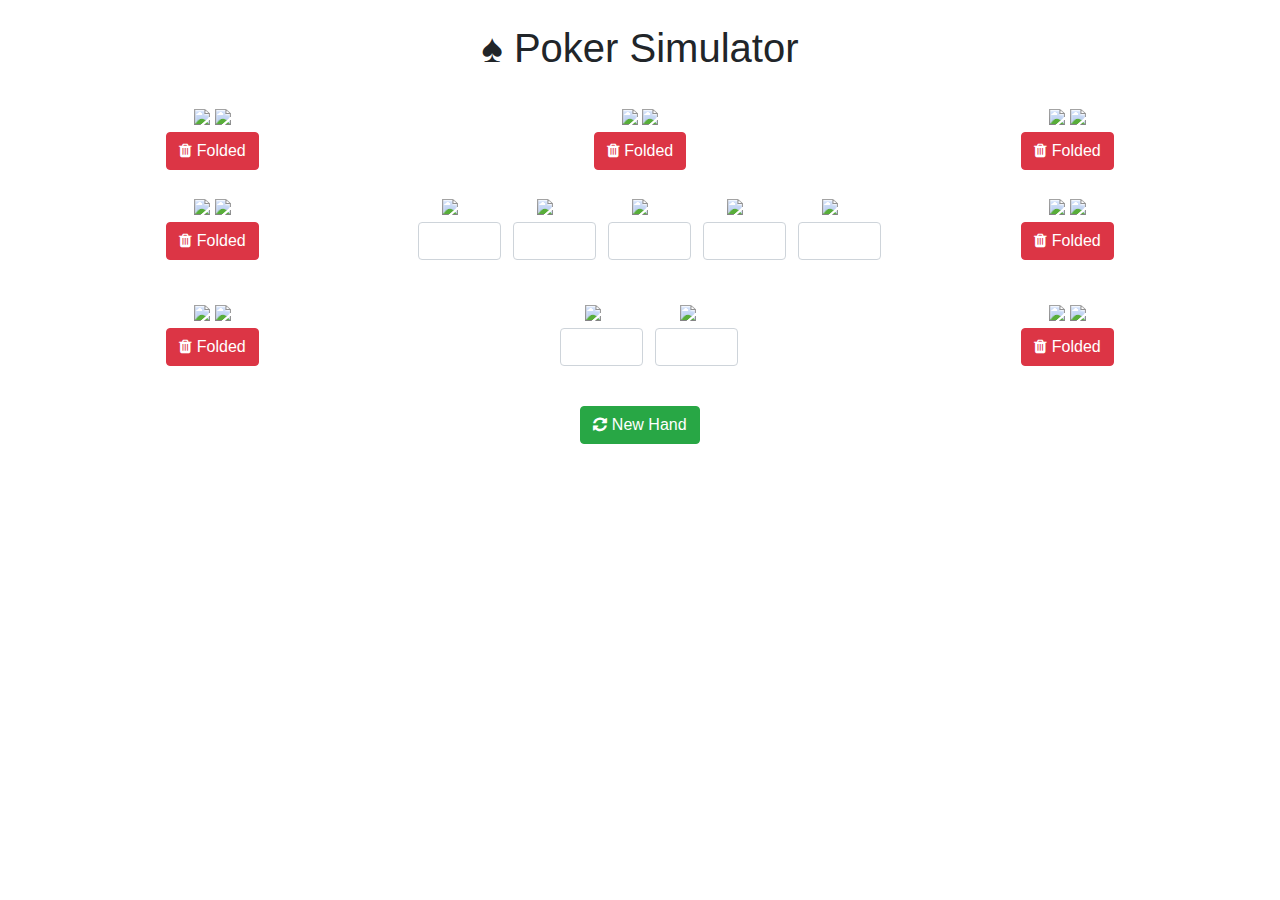
==== index.html @ f5595b81 "Add bare-bones testing framework for rank." ====
<!doctype html>
<html>
<head>
  <meta charset="utf-8">
  <meta name="viewport" content="width=device-width, initial-scale=1, shrink-to-fit=no">
  <title>&spades; Poker Simulator</title>
  <link rel="stylesheet" href="https://stackpath.bootstrapcdn.com/bootstrap/4.3.1/css/bootstrap.min.css" integrity="sha384-ggOyR0iXCbMQv3Xipma34MD+dH/1fQ784/j6cY/iJTQUOhcWr7x9JvoRxT2MZw1T" crossorigin="anonymous">
  <link rel="stylesheet" href="https://stackpath.bootstrapcdn.com/font-awesome/4.7.0/css/font-awesome.min.css" integrity="sha384-wvfXpqpZZVQGK6TAh5PVlGOfQNHSoD2xbE+QkPxCAFlNEevoEH3Sl0sibVcOQVnN" crossorigin="anonymous">
  <link rel="stylesheet" href="css/poker.css">
</head>
<body>

  <div class="container text-center">
    <div class="row mt-4 mb-4">
      <div class="col">
        <h1>&spades; Poker Simulator</h1>
      </div>
    </div>

    <div class="row mb-4">
      <div class="col">
        <img class="p1c1" src="https://upload.wikimedia.org/wikipedia/commons/thumb/b/be/Card_back_17.svg/83px-Card_back_17.svg.png">
        <img class="p1c2" src="https://upload.wikimedia.org/wikipedia/commons/thumb/b/be/Card_back_17.svg/83px-Card_back_17.svg.png">
        <br>

        <button type="button" class="p1-fold btn btn-danger mt-1" onclick="hand.fold('p1')">
          <i class="fa fa-trash"></i> Folded
        </button>
      </div>

      <div class="col-6">
        <img class="p2c1" src="https://upload.wikimedia.org/wikipedia/commons/thumb/b/be/Card_back_17.svg/83px-Card_back_17.svg.png">
        <img class="p2c2" src="https://upload.wikimedia.org/wikipedia/commons/thumb/b/be/Card_back_17.svg/83px-Card_back_17.svg.png">
        <br>

        <button type="button" class="p2-fold btn btn-danger mt-1" onclick="hand.fold('p2')">
          <i class="fa fa-trash"></i> Folded
        </button>
      </div>

      <div class="col">
        <img class="p3c1" src="https://upload.wikimedia.org/wikipedia/commons/thumb/b/be/Card_back_17.svg/83px-Card_back_17.svg.png">
        <img class="p3c2" src="https://upload.wikimedia.org/wikipedia/commons/thumb/b/be/Card_back_17.svg/83px-Card_back_17.svg.png">
        <br>

        <button type="button" class="p3-fold btn btn-danger mt-1" onclick="hand.fold('p3')">
          <i class="fa fa-trash"></i> Folded
        </button>
      </div>
    </div>

    <div class="row mb-4">
      <div class="col">
        <img class="p4c1" src="https://upload.wikimedia.org/wikipedia/commons/thumb/b/be/Card_back_17.svg/83px-Card_back_17.svg.png">
        <img class="p4c2" src="https://upload.wikimedia.org/wikipedia/commons/thumb/b/be/Card_back_17.svg/83px-Card_back_17.svg.png">
        <br>

        <button type="button" class="p4-fold btn btn-danger mt-1" onclick="hand.fold('p4')">
          <i class="fa fa-trash"></i> Folded
        </button>
      </div>

      <div class="col-6">
        <div class="row justify-content-md-center">
          <div class="col-2">
            <img class="flop1" src="https://upload.wikimedia.org/wikipedia/commons/thumb/b/be/Card_back_17.svg/83px-Card_back_17.svg.png">

            <div class="form-group mt-1">
              <input class="card-input flop1-input form-control input-sm" type="text" onchange="hand.updateCard('flop1')"></input>
            </div>
          </div>

          <div class="col-2">
            <img class="flop2" src="https://upload.wikimedia.org/wikipedia/commons/thumb/b/be/Card_back_17.svg/83px-Card_back_17.svg.png">

            <div class="form-group mt-1">
              <input class="card-input flop2-input form-control input-sm" type="text" onchange="hand.updateCard('flop2')"></input>
            </div>
          </div>

          <div class="col-2">
            <img class="flop3" src="https://upload.wikimedia.org/wikipedia/commons/thumb/b/be/Card_back_17.svg/83px-Card_back_17.svg.png">

            <div class="form-group mt-1">
              <input class="card-input flop3-input form-control input-sm" type="text" onchange="hand.updateCard('flop3')"></input>
            </div>
          </div>

          <div class="col-2">
            <img class="turn" src="https://upload.wikimedia.org/wikipedia/commons/thumb/b/be/Card_back_17.svg/83px-Card_back_17.svg.png">

            <div class="form-group mt-1">
              <input class="card-input turn-input form-control input-sm" type="text" onchange="hand.updateCard('turn')"></input>
            </div>
          </div>

          <div class="col-2">
            <img class="river" src="https://upload.wikimedia.org/wikipedia/commons/thumb/b/be/Card_back_17.svg/83px-Card_back_17.svg.png">

            <div class="form-group mt-1">
              <input class="card-input river-input form-control input-sm" type="text" onchange="hand.updateCard('river')"></input>
            </div>
          </div>
        </div>
      </div>

      <div class="col">
        <img class="p5c1" src="https://upload.wikimedia.org/wikipedia/commons/thumb/b/be/Card_back_17.svg/83px-Card_back_17.svg.png">
        <img class="p5c2" src="https://upload.wikimedia.org/wikipedia/commons/thumb/b/be/Card_back_17.svg/83px-Card_back_17.svg.png">
        <br>

        <button type="button" class="p5-fold btn btn-danger mt-1" onclick="hand.fold('p5')">
          <i class="fa fa-trash"></i> Folded
        </button>
      </div>
    </div>

    <div class="row mb-4">
      <div class="col">
        <img class="p6c1" src="https://upload.wikimedia.org/wikipedia/commons/thumb/b/be/Card_back_17.svg/83px-Card_back_17.svg.png">
        <img class="p6c2" src="https://upload.wikimedia.org/wikipedia/commons/thumb/b/be/Card_back_17.svg/83px-Card_back_17.svg.png">
        <br>

        <button type="button" class="p6-fold btn btn-danger mt-1" onclick="hand.fold('p6')">
          <i class="fa fa-trash"></i> Folded
        </button>
      </div>

      <div class="col-6">
        <div class="row justify-content-md-center">
          <div class="col-2">
            <img class="card1" src="https://upload.wikimedia.org/wikipedia/commons/thumb/b/be/Card_back_17.svg/83px-Card_back_17.svg.png">

            <div class="form-group mt-1">
              <input class="card-input card1-input form-control input-sm" type="text" onchange="hand.updateCard('card1')"></input>
            </div>
          </div>

          <div class="col-2">
            <img class="card2" src="https://upload.wikimedia.org/wikipedia/commons/thumb/b/be/Card_back_17.svg/83px-Card_back_17.svg.png">

            <div class="form-group mt-1">
              <input class="card-input card2-input form-control input-sm" type="text" onchange="hand.updateCard('card2')"></input>
            </div>
          </div>
        </div>
      </div>

      <div class="col">
        <img class="p7c1" src="https://upload.wikimedia.org/wikipedia/commons/thumb/b/be/Card_back_17.svg/83px-Card_back_17.svg.png">
        <img class="p7c2" src="https://upload.wikimedia.org/wikipedia/commons/thumb/b/be/Card_back_17.svg/83px-Card_back_17.svg.png">
        <br>

        <button type="button" class="p7-fold btn btn-danger mt-1" onclick="hand.fold('p7')">
          <i class="fa fa-trash"></i> Folded
        </button>
      </div>
    </div>

    <div class="row">
      <div class="col">
        <button type="button" class="btn btn-success" onclick="hand.reset()">
          <i class="fa fa-refresh"></i> New Hand
        </button>
      </div>
    </div>
  </div>

  <script src="js/deck.js"></script>
  <script src="js/hand.js"></script>
  <script src="js/rank.js"></script>
  <script src="js/simulation.js"></script>
  <script src="js/poker.js"></script>
</body>
</html>
---- css/poker.css ----
.card-input {
  width: 83px;
}

.folded {
  opacity: 0.65;
}
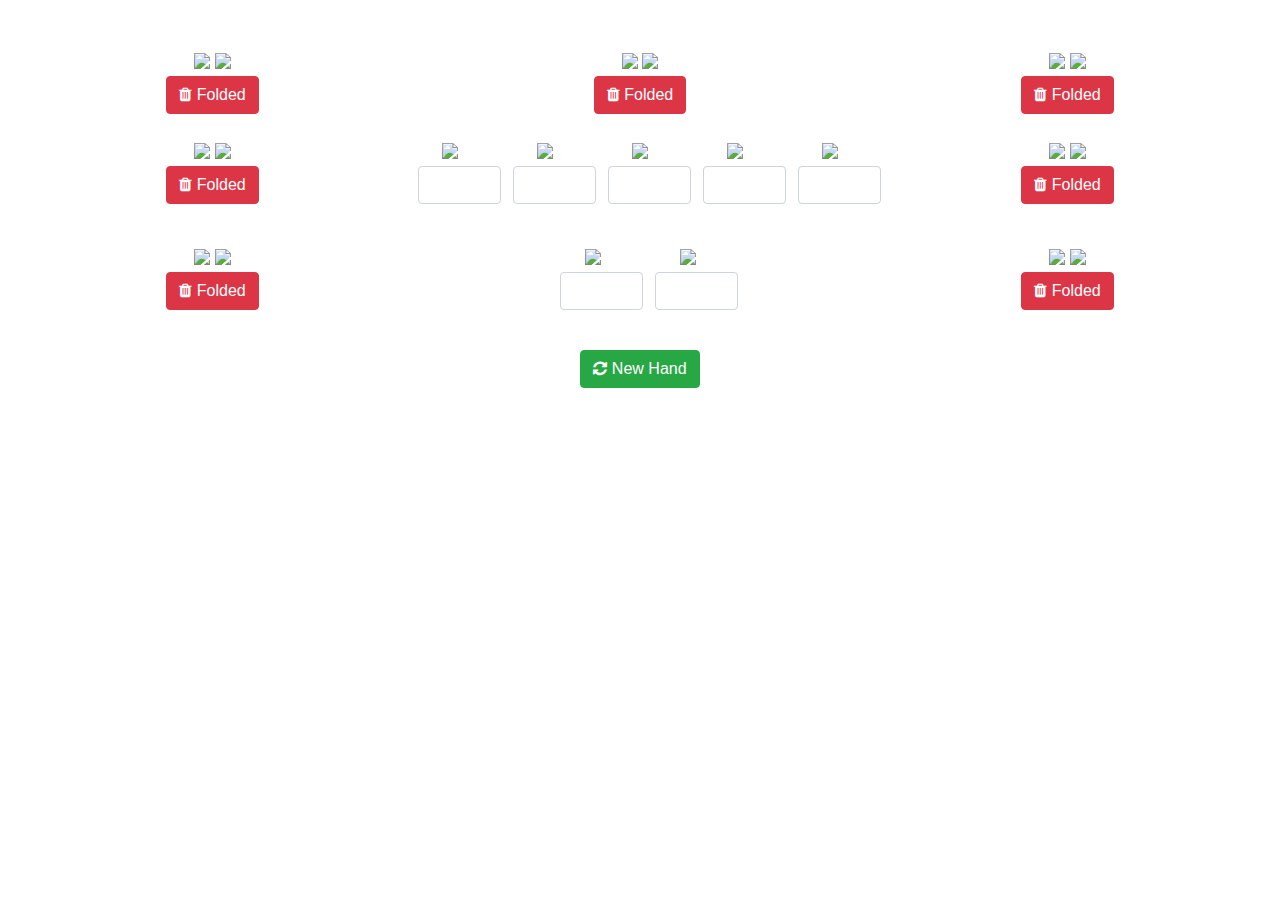
==== commit 48349683: "Sort cards in hand before scoring." ====
--- a/index.html
+++ b/index.html
@@ -11,13 +11,7 @@
 <body>
 
   <div class="container text-center">
-    <div class="row mt-4 mb-4">
-      <div class="col">
-        <h1>&spades; Poker Simulator</h1>
-      </div>
-    </div>
-
-    <div class="row mb-4">
+    <div class="row mt-5 mb-4">
       <div class="col">
         <img class="p1c1" src="https://upload.wikimedia.org/wikipedia/commons/thumb/b/be/Card_back_17.svg/83px-Card_back_17.svg.png">
         <img class="p1c2" src="https://upload.wikimedia.org/wikipedia/commons/thumb/b/be/Card_back_17.svg/83px-Card_back_17.svg.png">
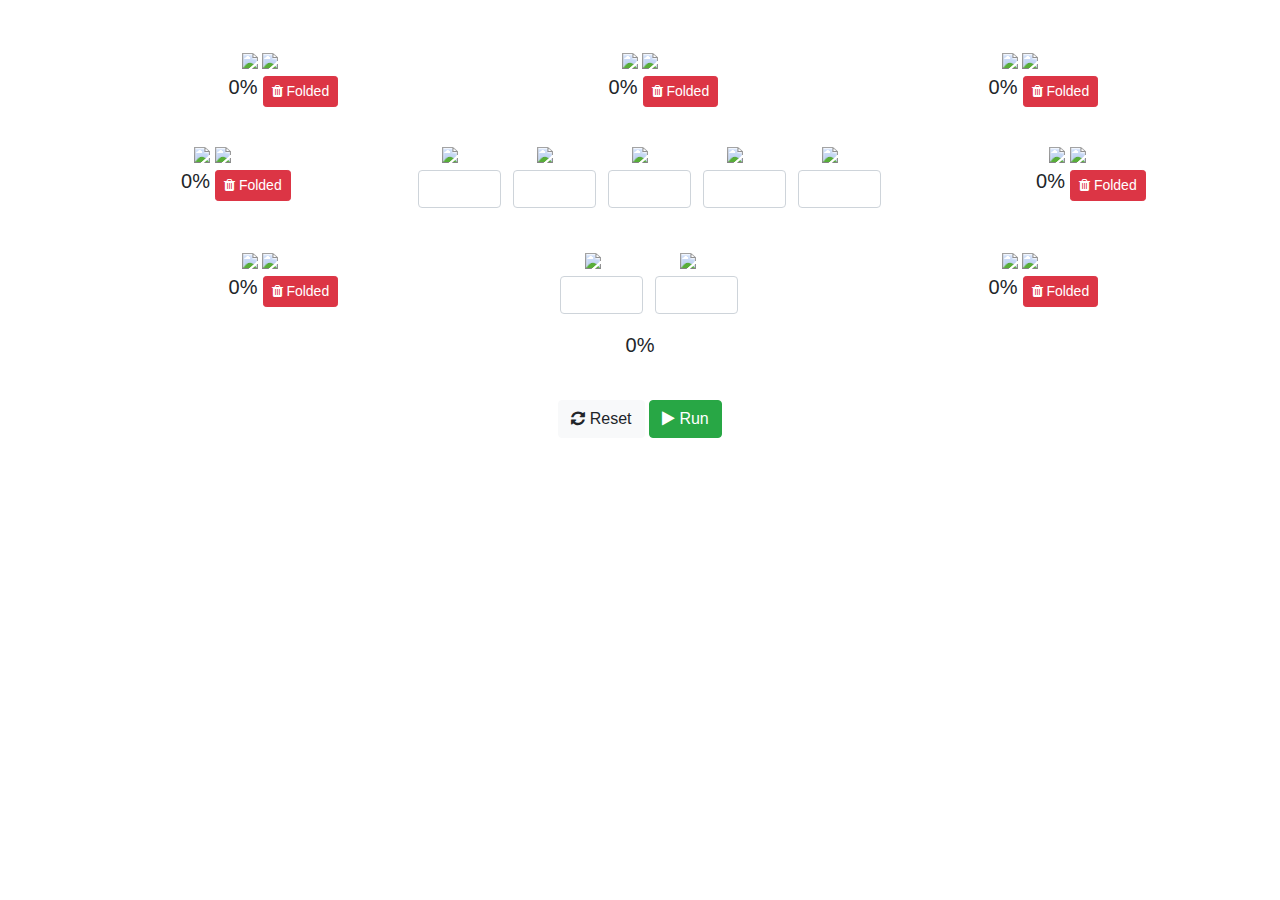
==== commit 56bd39db: "Add simulation win percentages." ====
--- a/index.html
+++ b/index.html
@@ -13,155 +13,244 @@
   <div class="container text-center">
     <div class="row mt-5 mb-4">
       <div class="col">
-        <img class="p1c1" src="https://upload.wikimedia.org/wikipedia/commons/thumb/b/be/Card_back_17.svg/83px-Card_back_17.svg.png">
-        <img class="p1c2" src="https://upload.wikimedia.org/wikipedia/commons/thumb/b/be/Card_back_17.svg/83px-Card_back_17.svg.png">
-        <br>
-
-        <button type="button" class="p1-fold btn btn-danger mt-1" onclick="hand.fold('p1')">
-          <i class="fa fa-trash"></i> Folded
+        <div class="row justify-content-md-center">
+          <div class="col">
+            <img class="p1c1" src="https://upload.wikimedia.org/wikipedia/commons/thumb/b/be/Card_back_17.svg/83px-Card_back_17.svg.png">
+            <img class="p1c2" src="https://upload.wikimedia.org/wikipedia/commons/thumb/b/be/Card_back_17.svg/83px-Card_back_17.svg.png">
+          </div>
+        </div>
+
+        <div class="row">
+          <div class="col text-right win-pct">
+            <p class="p1-win-pct lead">0%</p>
+          </div>
+
+          <div class="col text-left btn-folded">
+            <button type="button" class="p1-fold btn btn-sm btn-danger mt-1" onclick="hand.fold('p1')">
+              <i class="fa fa-trash"></i> Folded
+            </button>
+          </div>
+        </div>
+      </div>
+
+      <div class="col">
+        <div class="row justify-content-md-center">
+          <div class="col">
+            <img class="p2c1" src="https://upload.wikimedia.org/wikipedia/commons/thumb/b/be/Card_back_17.svg/83px-Card_back_17.svg.png">
+            <img class="p2c2" src="https://upload.wikimedia.org/wikipedia/commons/thumb/b/be/Card_back_17.svg/83px-Card_back_17.svg.png">
+          </div>
+        </div>
+
+        <div class="row">
+          <div class="col text-right win-pct">
+            <p class="p2-win-pct lead">0%</p>
+          </div>
+
+          <div class="col text-left btn-folded">
+            <button type="button" class="p2-fold btn btn-sm btn-danger mt-1" onclick="hand.fold('p2')">
+              <i class="fa fa-trash"></i> Folded
+            </button>
+          </div>
+        </div>
+      </div>
+
+      <div class="col">
+        <div class="row justify-content-md-center">
+          <div class="col">
+            <img class="p3c1" src="https://upload.wikimedia.org/wikipedia/commons/thumb/b/be/Card_back_17.svg/83px-Card_back_17.svg.png">
+            <img class="p3c2" src="https://upload.wikimedia.org/wikipedia/commons/thumb/b/be/Card_back_17.svg/83px-Card_back_17.svg.png">
+          </div>
+        </div>
+
+        <div class="row">
+          <div class="col text-right win-pct">
+            <p class="p3-win-pct lead">0%</p>
+          </div>
+
+          <div class="col text-left btn-folded">
+            <button type="button" class="p3-fold btn btn-sm btn-danger mt-1" onclick="hand.fold('p3')">
+              <i class="fa fa-trash"></i> Folded
+            </button>
+          </div>
+        </div>
+      </div>
+    </div>
+
+    <div class="row mb-4">
+      <div class="col">
+        <div class="row justify-content-md-center">
+          <div class="col">
+            <img class="p4c1" src="https://upload.wikimedia.org/wikipedia/commons/thumb/b/be/Card_back_17.svg/83px-Card_back_17.svg.png">
+            <img class="p4c2" src="https://upload.wikimedia.org/wikipedia/commons/thumb/b/be/Card_back_17.svg/83px-Card_back_17.svg.png">
+          </div>
+        </div>
+
+        <div class="row">
+          <div class="col text-right win-pct">
+            <p class="p4-win-pct lead">0%</p>
+          </div>
+
+          <div class="col text-left btn-folded">
+            <button type="button" class="p4-fold btn btn-sm btn-danger mt-1" onclick="hand.fold('p4')">
+              <i class="fa fa-trash"></i> Folded
+            </button>
+          </div>
+        </div>
+      </div>
+
+      <div class="col-6">
+        <div class="row justify-content-md-center">
+          <div class="col-2">
+            <img class="flop1" src="https://upload.wikimedia.org/wikipedia/commons/thumb/b/be/Card_back_17.svg/83px-Card_back_17.svg.png">
+
+            <div class="form-group mt-1">
+              <input class="card-input flop1-input form-control input-sm" type="text" onchange="hand.updateCard('flop1')"></input>
+            </div>
+          </div>
+
+          <div class="col-2">
+            <img class="flop2" src="https://upload.wikimedia.org/wikipedia/commons/thumb/b/be/Card_back_17.svg/83px-Card_back_17.svg.png">
+
+            <div class="form-group mt-1">
+              <input class="card-input flop2-input form-control input-sm" type="text" onchange="hand.updateCard('flop2')"></input>
+            </div>
+          </div>
+
+          <div class="col-2">
+            <img class="flop3" src="https://upload.wikimedia.org/wikipedia/commons/thumb/b/be/Card_back_17.svg/83px-Card_back_17.svg.png">
+
+            <div class="form-group mt-1">
+              <input class="card-input flop3-input form-control input-sm" type="text" onchange="hand.updateCard('flop3')"></input>
+            </div>
+          </div>
+
+          <div class="col-2">
+            <img class="turn" src="https://upload.wikimedia.org/wikipedia/commons/thumb/b/be/Card_back_17.svg/83px-Card_back_17.svg.png">
+
+            <div class="form-group mt-1">
+              <input class="card-input turn-input form-control input-sm" type="text" onchange="hand.updateCard('turn')"></input>
+            </div>
+          </div>
+
+          <div class="col-2">
+            <img class="river" src="https://upload.wikimedia.org/wikipedia/commons/thumb/b/be/Card_back_17.svg/83px-Card_back_17.svg.png">
+
+            <div class="form-group mt-1">
+              <input class="card-input river-input form-control input-sm" type="text" onchange="hand.updateCard('river')"></input>
+            </div>
+          </div>
+        </div>
+      </div>
+
+      <div class="col">
+        <div class="row justify-content-md-center">
+          <div class="col">
+            <img class="p5c1" src="https://upload.wikimedia.org/wikipedia/commons/thumb/b/be/Card_back_17.svg/83px-Card_back_17.svg.png">
+            <img class="p5c2" src="https://upload.wikimedia.org/wikipedia/commons/thumb/b/be/Card_back_17.svg/83px-Card_back_17.svg.png">
+          </div>
+        </div>
+
+        <div class="row">
+          <div class="col text-right win-pct">
+            <p class="p5-win-pct lead">0%</p>
+          </div>
+
+          <div class="col text-left btn-folded">
+            <button type="button" class="p5-fold btn btn-sm btn-danger mt-1" onclick="hand.fold('p5')">
+              <i class="fa fa-trash"></i> Folded
+            </button>
+          </div>
+        </div>
+      </div>
+    </div>
+
+    <div class="row mb-4">
+      <div class="col">
+        <div class="row justify-content-md-center">
+          <div class="col">
+            <img class="p6c1" src="https://upload.wikimedia.org/wikipedia/commons/thumb/b/be/Card_back_17.svg/83px-Card_back_17.svg.png">
+            <img class="p6c2" src="https://upload.wikimedia.org/wikipedia/commons/thumb/b/be/Card_back_17.svg/83px-Card_back_17.svg.png">
+          </div>
+        </div>
+
+        <div class="row">
+          <div class="col text-right win-pct">
+            <p class="p6-win-pct lead">0%</p>
+          </div>
+
+          <div class="col text-left btn-folded">
+            <button type="button" class="p6-fold btn btn-sm btn-danger mt-1" onclick="hand.fold('p6')">
+              <i class="fa fa-trash"></i> Folded
+            </button>
+          </div>
+        </div>
+      </div>
+
+      <div class="col">
+        <div class="row justify-content-md-center">
+          <div class="col-3">
+            <img class="card1" src="https://upload.wikimedia.org/wikipedia/commons/thumb/b/be/Card_back_17.svg/83px-Card_back_17.svg.png">
+
+            <div class="form-group mt-1">
+              <input class="card-input card1-input form-control input-sm" type="text" onchange="hand.updateCard('card1')"></input>
+            </div>
+          </div>
+
+          <div class="col-3">
+            <img class="card2" src="https://upload.wikimedia.org/wikipedia/commons/thumb/b/be/Card_back_17.svg/83px-Card_back_17.svg.png">
+
+            <div class="form-group mt-1">
+              <input class="card-input card2-input form-control input-sm" type="text" onchange="hand.updateCard('card2')"></input>
+            </div>
+          </div>
+        </div>
+
+        <div class="row">
+          <div class="col">
+            <p class="p0-win-pct lead">0%</p>
+          </div>
+        </div>
+      </div>
+
+      <div class="col">
+        <div class="row justify-content-md-center">
+          <div class="col">
+            <img class="p7c1" src="https://upload.wikimedia.org/wikipedia/commons/thumb/b/be/Card_back_17.svg/83px-Card_back_17.svg.png">
+            <img class="p7c2" src="https://upload.wikimedia.org/wikipedia/commons/thumb/b/be/Card_back_17.svg/83px-Card_back_17.svg.png">
+          </div>
+        </div>
+
+        <div class="row">
+          <div class="col text-right win-pct">
+            <p class="p7-win-pct lead">0%</p>
+          </div>
+
+          <div class="col text-left btn-folded">
+            <button type="button" class="p7-fold btn btn-sm btn-danger mt-1" onclick="hand.fold('p7')">
+              <i class="fa fa-trash"></i> Folded
+            </button>
+          </div>
+        </div>
+      </div>
+    </div>
+
+    <div class="row">
+      <div class="col">
+        <button type="button" class="btn btn-light" onclick="simulation.reset()">
+          <i class="fa fa-refresh"></i> Reset
         </button>
-      </div>
-
-      <div class="col-6">
-        <img class="p2c1" src="https://upload.wikimedia.org/wikipedia/commons/thumb/b/be/Card_back_17.svg/83px-Card_back_17.svg.png">
-        <img class="p2c2" src="https://upload.wikimedia.org/wikipedia/commons/thumb/b/be/Card_back_17.svg/83px-Card_back_17.svg.png">
-        <br>
-
-        <button type="button" class="p2-fold btn btn-danger mt-1" onclick="hand.fold('p2')">
-          <i class="fa fa-trash"></i> Folded
+
+        <button type="button" class="btn btn-success" onclick="simulation.simulate()">
+          <i class="fa fa-play"></i> Run
         </button>
       </div>
-
-      <div class="col">
-        <img class="p3c1" src="https://upload.wikimedia.org/wikipedia/commons/thumb/b/be/Card_back_17.svg/83px-Card_back_17.svg.png">
-        <img class="p3c2" src="https://upload.wikimedia.org/wikipedia/commons/thumb/b/be/Card_back_17.svg/83px-Card_back_17.svg.png">
-        <br>
-
-        <button type="button" class="p3-fold btn btn-danger mt-1" onclick="hand.fold('p3')">
-          <i class="fa fa-trash"></i> Folded
-        </button>
-      </div>
-    </div>
-
-    <div class="row mb-4">
-      <div class="col">
-        <img class="p4c1" src="https://upload.wikimedia.org/wikipedia/commons/thumb/b/be/Card_back_17.svg/83px-Card_back_17.svg.png">
-        <img class="p4c2" src="https://upload.wikimedia.org/wikipedia/commons/thumb/b/be/Card_back_17.svg/83px-Card_back_17.svg.png">
-        <br>
-
-        <button type="button" class="p4-fold btn btn-danger mt-1" onclick="hand.fold('p4')">
-          <i class="fa fa-trash"></i> Folded
-        </button>
-      </div>
-
-      <div class="col-6">
-        <div class="row justify-content-md-center">
-          <div class="col-2">
-            <img class="flop1" src="https://upload.wikimedia.org/wikipedia/commons/thumb/b/be/Card_back_17.svg/83px-Card_back_17.svg.png">
-
-            <div class="form-group mt-1">
-              <input class="card-input flop1-input form-control input-sm" type="text" onchange="hand.updateCard('flop1')"></input>
-            </div>
-          </div>
-
-          <div class="col-2">
-            <img class="flop2" src="https://upload.wikimedia.org/wikipedia/commons/thumb/b/be/Card_back_17.svg/83px-Card_back_17.svg.png">
-
-            <div class="form-group mt-1">
-              <input class="card-input flop2-input form-control input-sm" type="text" onchange="hand.updateCard('flop2')"></input>
-            </div>
-          </div>
-
-          <div class="col-2">
-            <img class="flop3" src="https://upload.wikimedia.org/wikipedia/commons/thumb/b/be/Card_back_17.svg/83px-Card_back_17.svg.png">
-
-            <div class="form-group mt-1">
-              <input class="card-input flop3-input form-control input-sm" type="text" onchange="hand.updateCard('flop3')"></input>
-            </div>
-          </div>
-
-          <div class="col-2">
-            <img class="turn" src="https://upload.wikimedia.org/wikipedia/commons/thumb/b/be/Card_back_17.svg/83px-Card_back_17.svg.png">
-
-            <div class="form-group mt-1">
-              <input class="card-input turn-input form-control input-sm" type="text" onchange="hand.updateCard('turn')"></input>
-            </div>
-          </div>
-
-          <div class="col-2">
-            <img class="river" src="https://upload.wikimedia.org/wikipedia/commons/thumb/b/be/Card_back_17.svg/83px-Card_back_17.svg.png">
-
-            <div class="form-group mt-1">
-              <input class="card-input river-input form-control input-sm" type="text" onchange="hand.updateCard('river')"></input>
-            </div>
-          </div>
-        </div>
-      </div>
-
-      <div class="col">
-        <img class="p5c1" src="https://upload.wikimedia.org/wikipedia/commons/thumb/b/be/Card_back_17.svg/83px-Card_back_17.svg.png">
-        <img class="p5c2" src="https://upload.wikimedia.org/wikipedia/commons/thumb/b/be/Card_back_17.svg/83px-Card_back_17.svg.png">
-        <br>
-
-        <button type="button" class="p5-fold btn btn-danger mt-1" onclick="hand.fold('p5')">
-          <i class="fa fa-trash"></i> Folded
-        </button>
-      </div>
-    </div>
-
-    <div class="row mb-4">
-      <div class="col">
-        <img class="p6c1" src="https://upload.wikimedia.org/wikipedia/commons/thumb/b/be/Card_back_17.svg/83px-Card_back_17.svg.png">
-        <img class="p6c2" src="https://upload.wikimedia.org/wikipedia/commons/thumb/b/be/Card_back_17.svg/83px-Card_back_17.svg.png">
-        <br>
-
-        <button type="button" class="p6-fold btn btn-danger mt-1" onclick="hand.fold('p6')">
-          <i class="fa fa-trash"></i> Folded
-        </button>
-      </div>
-
-      <div class="col-6">
-        <div class="row justify-content-md-center">
-          <div class="col-2">
-            <img class="card1" src="https://upload.wikimedia.org/wikipedia/commons/thumb/b/be/Card_back_17.svg/83px-Card_back_17.svg.png">
-
-            <div class="form-group mt-1">
-              <input class="card-input card1-input form-control input-sm" type="text" onchange="hand.updateCard('card1')"></input>
-            </div>
-          </div>
-
-          <div class="col-2">
-            <img class="card2" src="https://upload.wikimedia.org/wikipedia/commons/thumb/b/be/Card_back_17.svg/83px-Card_back_17.svg.png">
-
-            <div class="form-group mt-1">
-              <input class="card-input card2-input form-control input-sm" type="text" onchange="hand.updateCard('card2')"></input>
-            </div>
-          </div>
-        </div>
-      </div>
-
-      <div class="col">
-        <img class="p7c1" src="https://upload.wikimedia.org/wikipedia/commons/thumb/b/be/Card_back_17.svg/83px-Card_back_17.svg.png">
-        <img class="p7c2" src="https://upload.wikimedia.org/wikipedia/commons/thumb/b/be/Card_back_17.svg/83px-Card_back_17.svg.png">
-        <br>
-
-        <button type="button" class="p7-fold btn btn-danger mt-1" onclick="hand.fold('p7')">
-          <i class="fa fa-trash"></i> Folded
-        </button>
-      </div>
-    </div>
-
-    <div class="row">
-      <div class="col">
-        <button type="button" class="btn btn-success" onclick="hand.reset()">
-          <i class="fa fa-refresh"></i> New Hand
-        </button>
-      </div>
     </div>
   </div>
 
+  <script src="js/canvas.js"></script>
   <script src="js/deck.js"></script>
   <script src="js/hand.js"></script>
+  <script src="js/player.js"></script>
   <script src="js/rank.js"></script>
   <script src="js/simulation.js"></script>
   <script src="js/poker.js"></script>
--- a/css/poker.css
+++ b/css/poker.css
@@ -5,3 +5,11 @@
 .folded {
   opacity: 0.65;
 }
+
+.win-pct {
+  padding-right: 5px;
+}
+
+.btn-folded {
+  padding-left: 0px;
+}
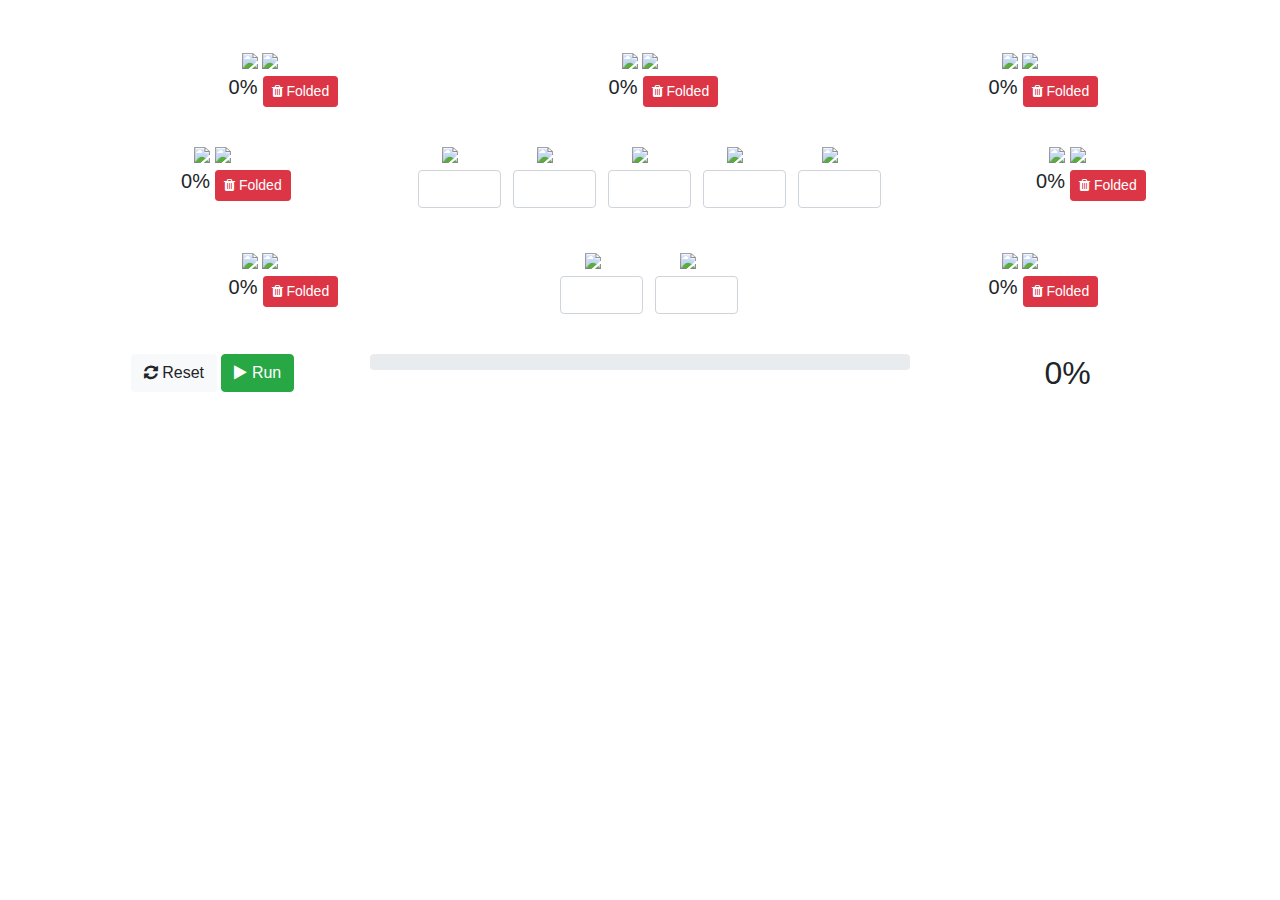
==== commit 856d0cf1: "Redraw dom in loop." ====
--- a/index.html
+++ b/index.html
@@ -204,12 +204,6 @@
             </div>
           </div>
         </div>
-
-        <div class="row">
-          <div class="col">
-            <p class="p0-win-pct lead">0%</p>
-          </div>
-        </div>
       </div>
 
       <div class="col">
@@ -235,7 +229,7 @@
     </div>
 
     <div class="row">
-      <div class="col">
+      <div class="col-3">
         <button type="button" class="btn btn-light" onclick="simulation.reset()">
           <i class="fa fa-refresh"></i> Reset
         </button>
@@ -243,6 +237,16 @@
         <button type="button" class="btn btn-success" onclick="simulation.simulate()">
           <i class="fa fa-play"></i> Run
         </button>
+      </div>
+
+      <div class="col-6">
+        <div class="progress">
+          <div class="progress-bar" role="progressbar" style="width: 0%"></div>
+        </div>
+      </div>
+
+      <div class="col-3">
+        <h2 class="p0-win-pct">0%</h2>
       </div>
     </div>
   </div>
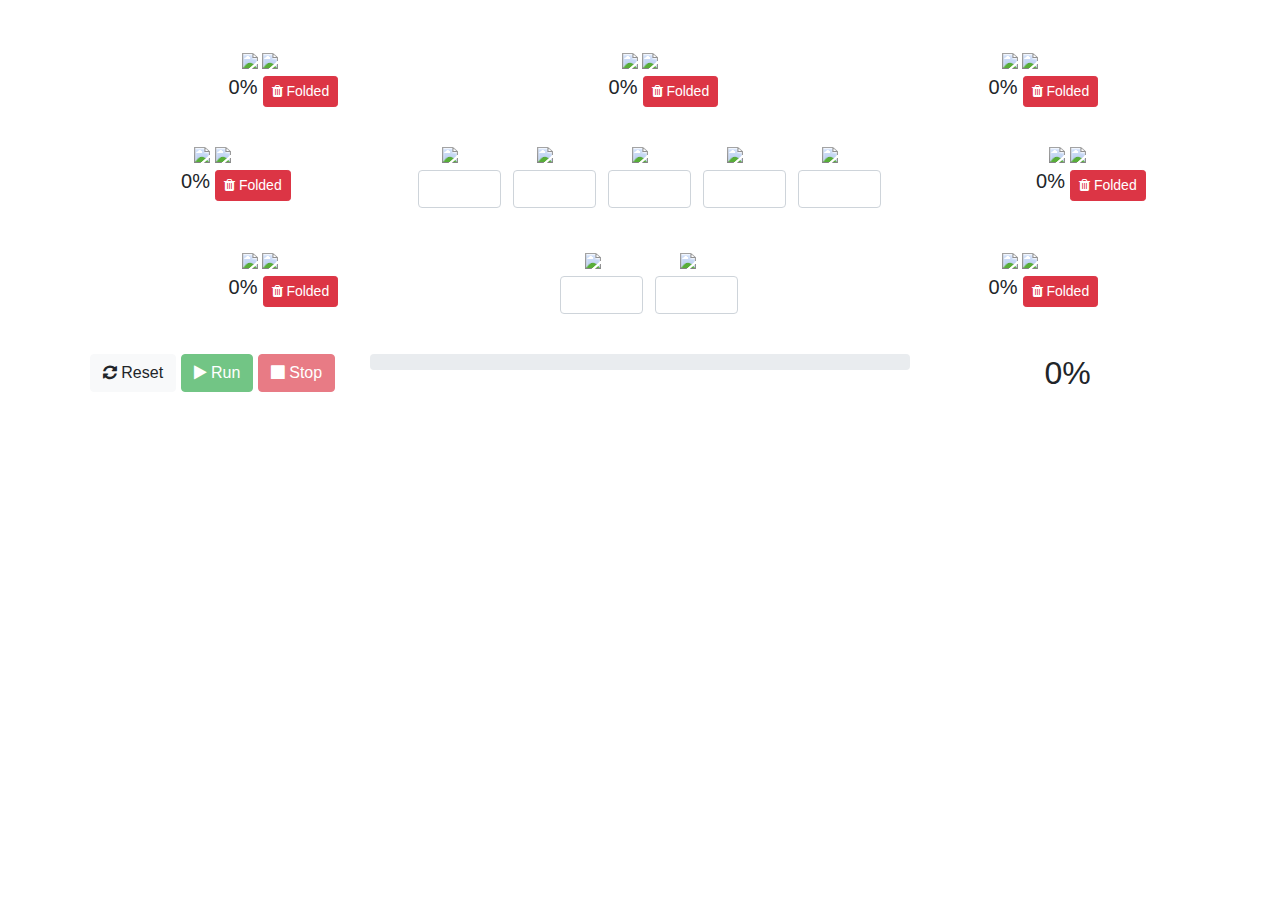
==== commit b298a5f7: "Add back stop button." ====
--- a/index.html
+++ b/index.html
@@ -230,12 +230,16 @@
 
     <div class="row">
       <div class="col-3">
-        <button type="button" class="btn btn-light" onclick="simulation.reset()">
+        <button type="button" class="btn btn-light btn-reset" onclick="simulation.reset()">
           <i class="fa fa-refresh"></i> Reset
         </button>
 
-        <button type="button" class="btn btn-success" onclick="simulation.simulate()">
+        <button type="button" class="btn btn-success btn-run disabled" onclick="simulation.simulate()" disabled>
           <i class="fa fa-play"></i> Run
+        </button>
+
+        <button type="button" class="btn btn-danger btn-stop disabled" onclick="simulation.stop()" disabled>
+          <i class="fa fa-stop"></i> Stop
         </button>
       </div>
 
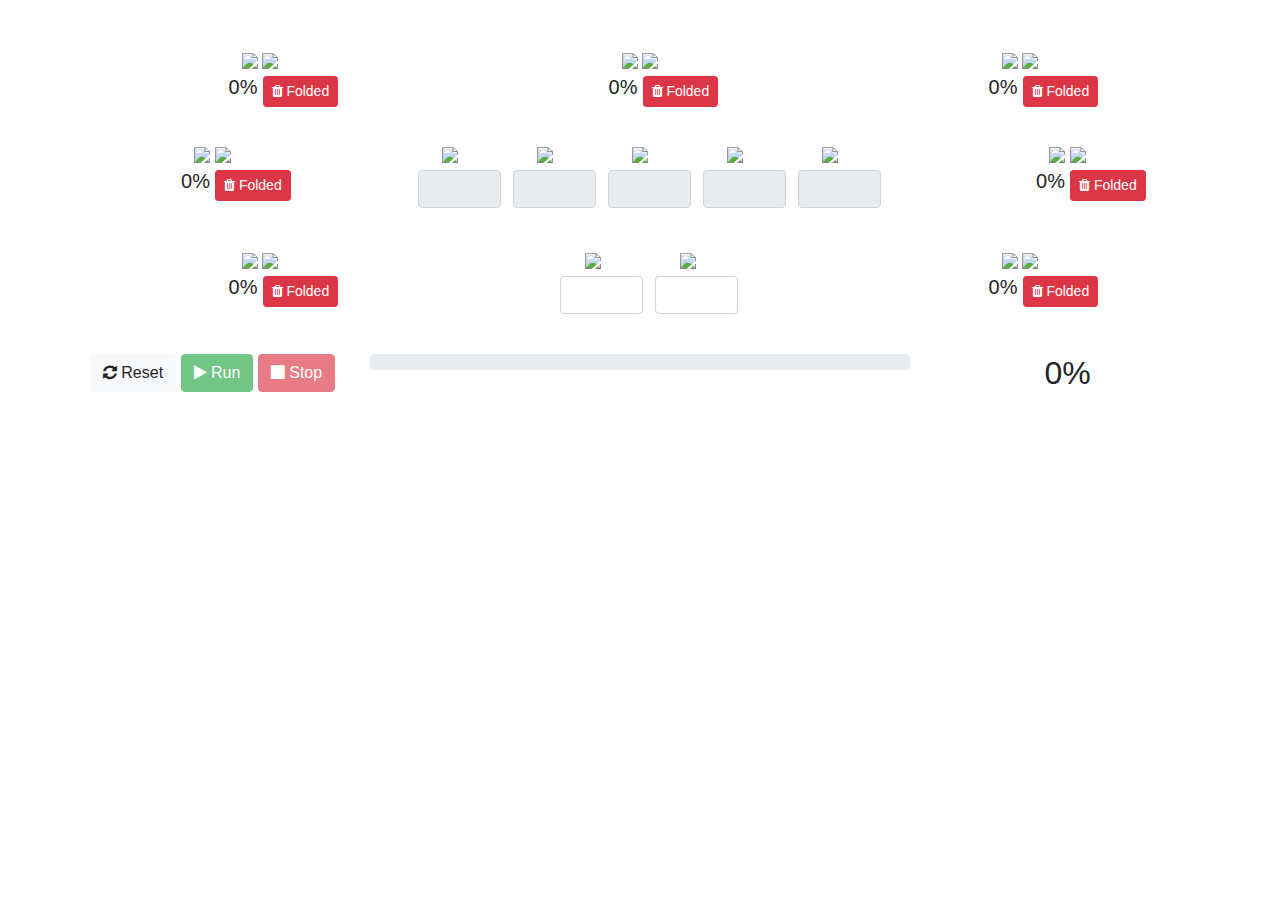
==== commit 4899e999: "Require cards be entered in order." ====
--- a/index.html
+++ b/index.html
@@ -104,7 +104,7 @@
             <img class="flop1" src="https://upload.wikimedia.org/wikipedia/commons/thumb/b/be/Card_back_17.svg/83px-Card_back_17.svg.png">
 
             <div class="form-group mt-1">
-              <input class="card-input flop1-input form-control input-sm" type="text" onchange="hand.updateCard('flop1')"></input>
+              <input class="card-input flop1-input form-control input-sm" type="text" onchange="hand.updateCard('flop1')" disabled></input>
             </div>
           </div>
 
@@ -112,7 +112,7 @@
             <img class="flop2" src="https://upload.wikimedia.org/wikipedia/commons/thumb/b/be/Card_back_17.svg/83px-Card_back_17.svg.png">
 
             <div class="form-group mt-1">
-              <input class="card-input flop2-input form-control input-sm" type="text" onchange="hand.updateCard('flop2')"></input>
+              <input class="card-input flop2-input form-control input-sm" type="text" onchange="hand.updateCard('flop2')" disabled></input>
             </div>
           </div>
 
@@ -120,7 +120,7 @@
             <img class="flop3" src="https://upload.wikimedia.org/wikipedia/commons/thumb/b/be/Card_back_17.svg/83px-Card_back_17.svg.png">
 
             <div class="form-group mt-1">
-              <input class="card-input flop3-input form-control input-sm" type="text" onchange="hand.updateCard('flop3')"></input>
+              <input class="card-input flop3-input form-control input-sm" type="text" onchange="hand.updateCard('flop3')" disabled></input>
             </div>
           </div>
 
@@ -128,7 +128,7 @@
             <img class="turn" src="https://upload.wikimedia.org/wikipedia/commons/thumb/b/be/Card_back_17.svg/83px-Card_back_17.svg.png">
 
             <div class="form-group mt-1">
-              <input class="card-input turn-input form-control input-sm" type="text" onchange="hand.updateCard('turn')"></input>
+              <input class="card-input turn-input form-control input-sm" type="text" onchange="hand.updateCard('turn')" disabled></input>
             </div>
           </div>
 
@@ -136,7 +136,7 @@
             <img class="river" src="https://upload.wikimedia.org/wikipedia/commons/thumb/b/be/Card_back_17.svg/83px-Card_back_17.svg.png">
 
             <div class="form-group mt-1">
-              <input class="card-input river-input form-control input-sm" type="text" onchange="hand.updateCard('river')"></input>
+              <input class="card-input river-input form-control input-sm" type="text" onchange="hand.updateCard('river')" disabled></input>
             </div>
           </div>
         </div>
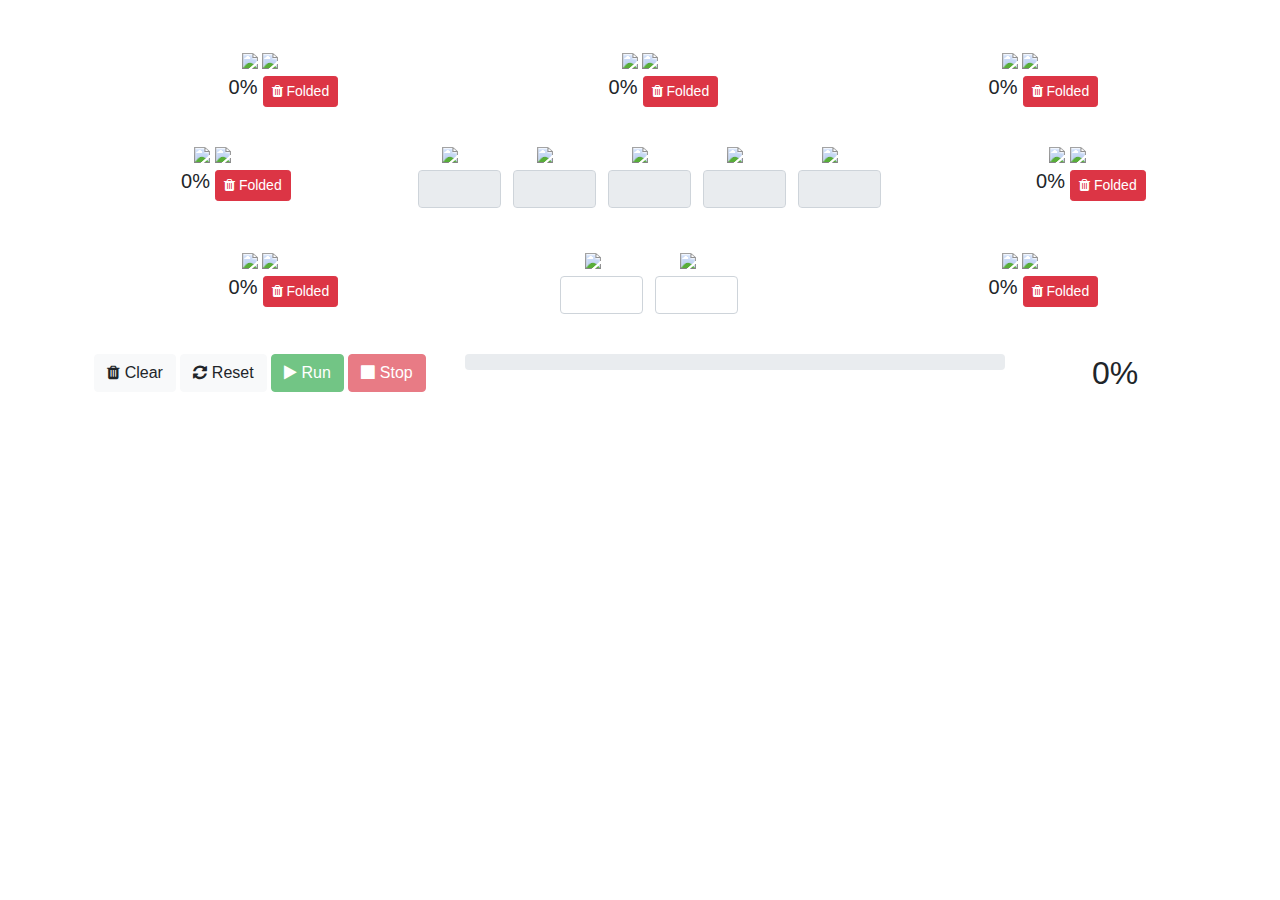
==== commit 3733a37b: "Add reset/clear buttons." ====
--- a/index.html
+++ b/index.html
@@ -25,8 +25,8 @@
             <p class="p1-win-pct lead">0%</p>
           </div>
 
-          <div class="col text-left btn-folded">
-            <button type="button" class="p1-fold btn btn-sm btn-danger mt-1" onclick="hand.fold('p1')">
+          <div class="col text-left btn-fold-container">
+            <button type="button" class="p1-fold btn btn-sm btn-danger btn-fold mt-1" onclick="hand.fold('p1')">
               <i class="fa fa-trash"></i> Folded
             </button>
           </div>
@@ -46,8 +46,8 @@
             <p class="p2-win-pct lead">0%</p>
           </div>
 
-          <div class="col text-left btn-folded">
-            <button type="button" class="p2-fold btn btn-sm btn-danger mt-1" onclick="hand.fold('p2')">
+          <div class="col text-left btn-fold-container">
+            <button type="button" class="p2-fold btn btn-sm btn-danger btn-fold mt-1" onclick="hand.fold('p2')">
               <i class="fa fa-trash"></i> Folded
             </button>
           </div>
@@ -67,8 +67,8 @@
             <p class="p3-win-pct lead">0%</p>
           </div>
 
-          <div class="col text-left btn-folded">
-            <button type="button" class="p3-fold btn btn-sm btn-danger mt-1" onclick="hand.fold('p3')">
+          <div class="col text-left btn-fold-container">
+            <button type="button" class="p3-fold btn btn-sm btn-danger btn-fold mt-1" onclick="hand.fold('p3')">
               <i class="fa fa-trash"></i> Folded
             </button>
           </div>
@@ -90,8 +90,8 @@
             <p class="p4-win-pct lead">0%</p>
           </div>
 
-          <div class="col text-left btn-folded">
-            <button type="button" class="p4-fold btn btn-sm btn-danger mt-1" onclick="hand.fold('p4')">
+          <div class="col text-left btn-fold-container">
+            <button type="button" class="p4-fold btn btn-sm btn-danger btn-fold mt-1" onclick="hand.fold('p4')">
               <i class="fa fa-trash"></i> Folded
             </button>
           </div>
@@ -155,8 +155,8 @@
             <p class="p5-win-pct lead">0%</p>
           </div>
 
-          <div class="col text-left btn-folded">
-            <button type="button" class="p5-fold btn btn-sm btn-danger mt-1" onclick="hand.fold('p5')">
+          <div class="col text-left btn-fold-container">
+            <button type="button" class="p5-fold btn btn-sm btn-danger btn-fold mt-1" onclick="hand.fold('p5')">
               <i class="fa fa-trash"></i> Folded
             </button>
           </div>
@@ -178,8 +178,8 @@
             <p class="p6-win-pct lead">0%</p>
           </div>
 
-          <div class="col text-left btn-folded">
-            <button type="button" class="p6-fold btn btn-sm btn-danger mt-1" onclick="hand.fold('p6')">
+          <div class="col text-left btn-fold-container">
+            <button type="button" class="p6-fold btn btn-sm btn-danger btn-fold mt-1" onclick="hand.fold('p6')">
               <i class="fa fa-trash"></i> Folded
             </button>
           </div>
@@ -219,8 +219,8 @@
             <p class="p7-win-pct lead">0%</p>
           </div>
 
-          <div class="col text-left btn-folded">
-            <button type="button" class="p7-fold btn btn-sm btn-danger mt-1" onclick="hand.fold('p7')">
+          <div class="col text-left btn-fold-container">
+            <button type="button" class="p7-fold btn btn-sm btn-danger btn-fold mt-1" onclick="hand.fold('p7')">
               <i class="fa fa-trash"></i> Folded
             </button>
           </div>
@@ -229,7 +229,11 @@
     </div>
 
     <div class="row">
-      <div class="col-3">
+      <div class="col-4">
+        <button type="button" class="btn btn-light btn-clear" onclick="hand.clear()">
+          <i class="fa fa-trash"></i> Clear
+        </button>
+
         <button type="button" class="btn btn-light btn-reset" onclick="simulation.reset()">
           <i class="fa fa-refresh"></i> Reset
         </button>
@@ -249,7 +253,7 @@
         </div>
       </div>
 
-      <div class="col-3">
+      <div class="col-2">
         <h2 class="p0-win-pct">0%</h2>
       </div>
     </div>
--- a/css/poker.css
+++ b/css/poker.css
@@ -10,6 +10,6 @@
   padding-right: 5px;
 }
 
-.btn-folded {
+.btn-fold-container {
   padding-left: 0px;
 }
